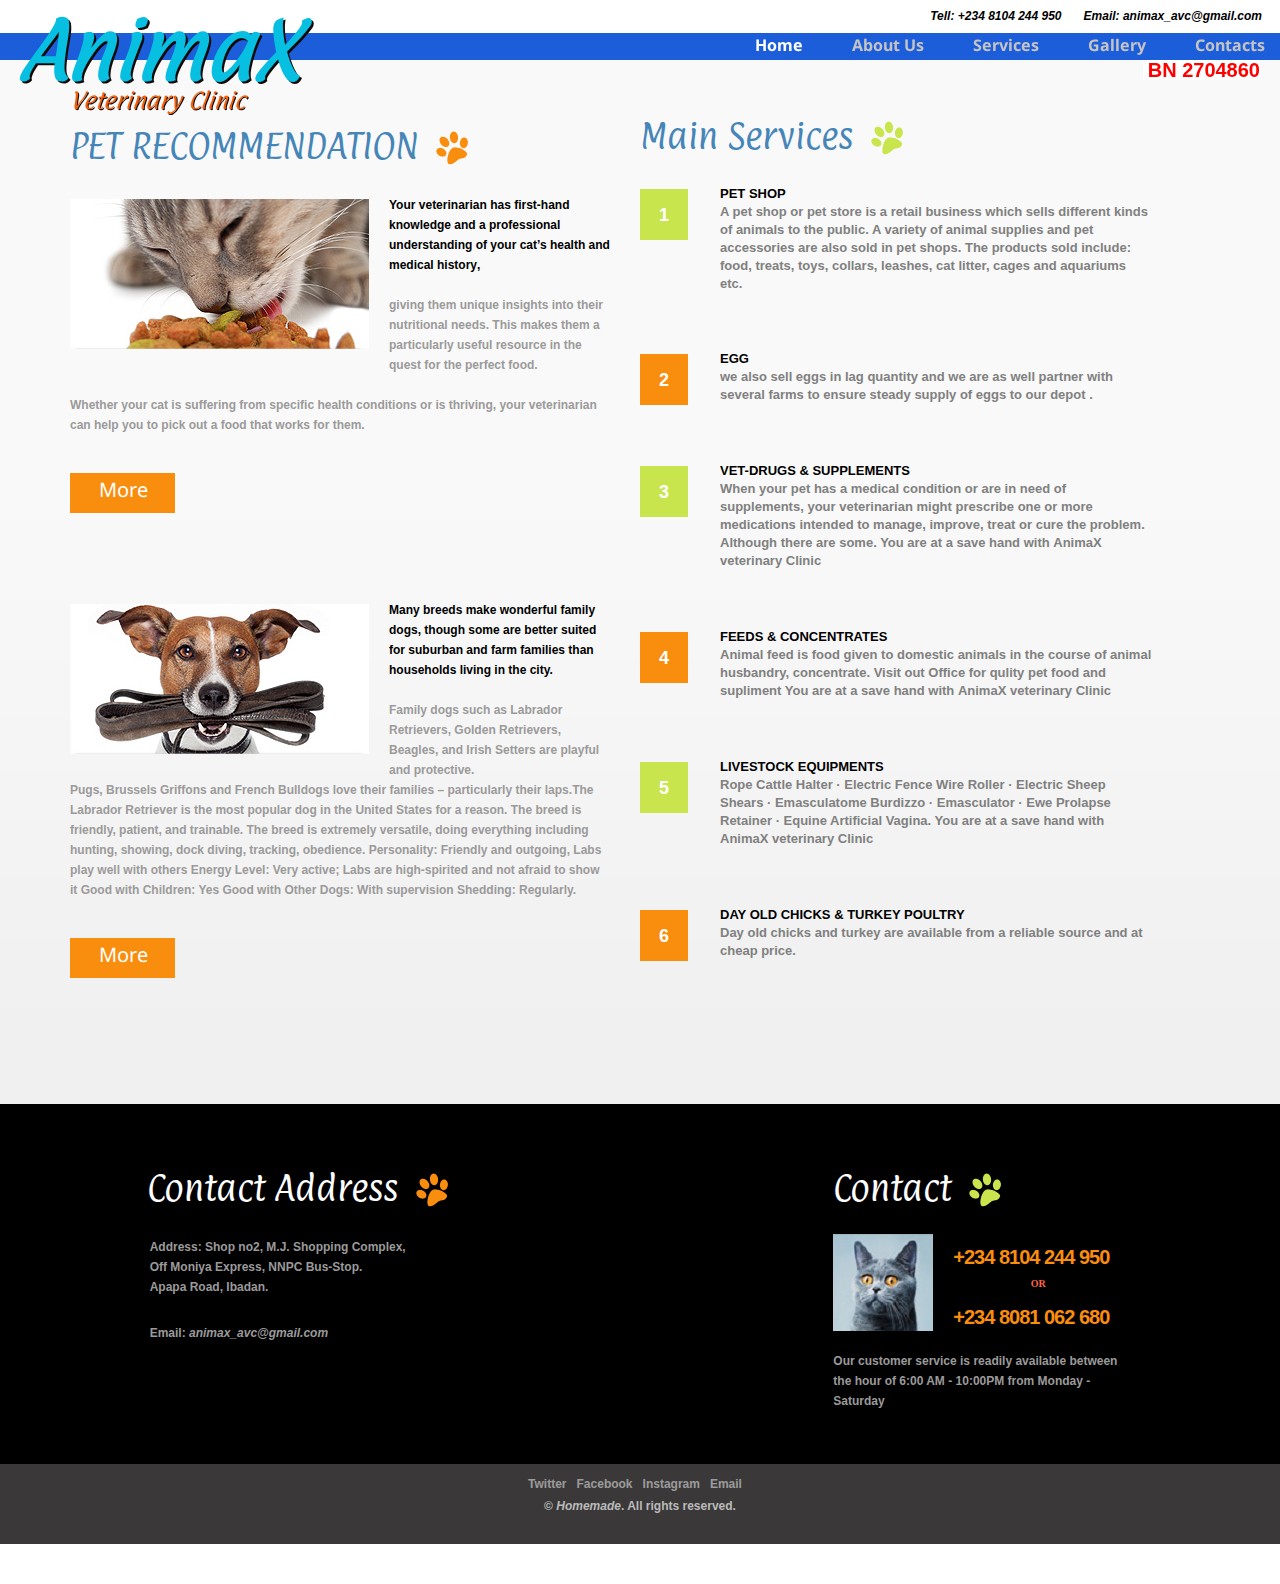
==== vet shop/services.html @ aeb2dafe "Add files via upload" ====
<!DOCTYPE html>
<html lang="en">
<head>
<title>Pet Club | Services</title>
<meta charset="utf-8">
<link rel="icon" href="images/favicon.ico">
<link rel="shortcut icon" href="images/favicon.ico">
<link rel="stylesheet" href="css/style.css">
<script src="js/jquery.js"></script>
<script src="js/jquery-migrate-1.1.1.js"></script>
<script src="js/superfish.js"></script>
<script src="js/jquery.equalheights.js"></script>
<script src="js/jquery.easing.1.3.js"></script>
<script src="js/jquery.ui.totop.js"></script>
<script>
jQuery(document).ready(function () {
    $().UItoTop({
        easingType: 'easeOutQuart'
    });
});
</script>
<!--[if lt IE 9]>
<script src="js/html5shiv.js"></script>
<link rel="stylesheet" media="screen" href="css/ie.css">
<![endif]-->
</head>
<body>
  <header>
    <div class="container_12">
      <div class="top-header">
  
        <div class="Addres">
            <p>.</p>
        </div>
    
        <div class="Address2">
              
             <ul class = "ultop"> 
                <li class="ultopli"> Tell: +234 8104 244 950</li>
                <li class="ultopli"> <i></i></li>
                <li class="ultopli"> Email: animax_avc@gmail.com</li>
            </ul>
              
        </div>
      </div>
  
      <div class="top-grid">
        <div class="headline">
            
            <h1 class="h1">   Anima<b>X</b>  </h1>
          <div class="h">
            <h4 class="h4">Veterinary Clinic</H4>
          </div>
          <div class="Address">
            <p><b>BN 2704860</p>
          </div>
  
      
        </div>
        <div class="menu_block">
          
          <nav>
            <ul class="sf-menu">
              <li class="current"><a href="index.html">Home</a></li>
              <li class="with_ul"><a href="about-us.html">About Us</a></li>
              <li><a href="services.html">Services</a></li>
              <li><a href="https://www.google.com/search?q=pet+animal+pictures&tbm=isch&chips=q:vet+animal+pictures,online_chips:stock+photos&usg=AI4_-kSEULJwmlJmY34L8ECsG2iqQQ7SBw&sa=X&ved=2ahUKEwjL3ZrZqojtAhW86uAKHX4VAjgQgIoDKAF6BAgCEAo&biw=1366&bih=626">Gallery</a></li>
              <li><a href="#contact">Contacts </a></li>
            </ul>
          </nav>
          <div class="clear"></div>
        </div>
        <div class="clear"></div>
      </div>
    </div>
  </header>
<div class="page1_block nb">
  <div class="container_12">
    <div class="grid_7">
      <h2>PET RECOMMENDATION</h2>
      <br>
      <img src="images/page3_img1.jpg" alt="" class="img_inner fleft i1">
      <div class="extra_wrapper">
        <p class="col1"><a href="https://www.kittycatter.com/vet-recommended-cat-food/">Your veterinarian has first-hand knowledge
           and a professional understanding of your cat’s health and medical history</a>,
           <p>
            giving them unique insights into their nutritional needs. 
          This makes them a particularly useful resource in the quest for the perfect food. </p></div>
      <div class="clear"></div>
       Whether your cat is suffering from specific health conditions or is thriving, 
      your veterinarian can help you to pick out a food that works for them. <br>
      <a href="https://www.kittycatter.com/vet-recommended-cat-food/" class="btn">More</a>
      <div class="clear he2"></div>
      <img src="images/page3_img2.jpg" alt="" class="img_inner fleft i1">
      <div class="extra_wrapper">
        <p class="col1"><a href="https://www.akc.org/expert-advice/lifestyle/best-family-dogs/">Many breeds
           make wonderful family dogs, though some are better suited for suburban and
          farm families than households living in the city. 
      
          
            </a></p>
            
            Family dogs such as Labrador Retrievers, 
                Golden Retrievers, Beagles, and Irish Setters are playful and protective. </div>
          <div class="clear"></div>
          <p>   
            Pugs, Brussels Griffons and French Bulldogs love their families – particularly 
            their laps.The Labrador Retriever is the most popular dog in the United States for a 
            reason. The breed is friendly, patient, and trainable. The breed is extremely versatile,
             doing everything including hunting, showing, dock diving, tracking, obedience.
         
            Personality: Friendly and outgoing, Labs play well with others
    Energy Level: Very active; Labs are high-spirited and not afraid to show it
    Good with Children: Yes
    Good with Other Dogs: With supervision
    Shedding: Regularly.<br>


      <a href="https://www.akc.org/expert-advice/lifestyle/best-family-dogs/" class="btn">More</a> </div>
    <div class="grid_41">
      <h2 class="ic1">Main Services</h2>
      <ul class="list l1">
        <li> <span>
          <time datetime="2045-01-01">1</time>
          </span>
          <div class="extra_wrapper">
            <div class="col1"><a href="#">PET SHOP</a><br>
              <div class="lv">A pet shop or pet store is 
            a retail business which sells different kinds of animals to the public. 
            A variety of animal supplies and pet accessories are also sold in pet shops.
            The products sold include:
            food, treats, toys, collars, leashes, cat litter, cages and aquariums etc.
          </div>
            </div>
          </div>
        </li>
        <li> <span class="cnt">
          <time datetime="2045-01-01">2</time>
          </span>
          <div class="extra_wrapper">
            <div class="col1"><a href="#">EGG</a><br>
              <div class="lv">we also sell eggs in lag quantity and we are as well 
           partner with several farms to ensure steady supply 
           of eggs to our depot .
          </div>
        </div>
      </div>
        </li>
        <li> <span>
          <time datetime="2045-01-01">3</time>
          </span><div class="extra_wrapper">
            <div class="col1"><a href="#">VET-DRUGS & SUPPLEMENTS</a><br>
              <div class="lv">When your pet has a medical condition  or are in need of supplements,
             your veterinarian might prescribe one or more medications intended to manage, improve, treat or
             cure the problem. Although there are some. You are at a save hand with <b>AnimaX veterinary Clinic</b>
            </div>
          </div>
        </div>
          </li>
        <li> <span class="cnt">
          <time datetime="2045-01-01">4</time>
          </span> <div class="extra_wrapper">
            <div class="col1"><a href="#">FEEDS & CONCENTRATES</a><br>
              <div class="lv">Animal feed is food given to domestic animals in the course of
             animal husbandry, concentrate. Visit out Office for qulity pet food 
            and supliment You are at a save hand with <b>AnimaX veterinary Clinic</b> 
          </div>
        </div>
      </div>
        </li>

        <li> <span >
          <time datetime="2045-01-01">5</time>
          </span>
         
          <div class="extra_wrapper">
            <div class="col1"><a href="#">LIVESTOCK EQUIPMENTS</a><br>
              <div class="lv">Rope Cattle Halter · Electric Fence Wire Roller · Electric Sheep Shears ·
             Emasculatome Burdizzo · Emasculator ·
              Ewe Prolapse Retainer · Equine Artificial Vagina.
              You are at a save hand with <b>AnimaX veterinary Clinic</b> 
            </div>
          </div>
        </div>
        </li>
        <li> <span class="cnt">
          <time datetime="2045-01-01">6</time>
          </span>
          <div class="extra_wrapper">
            <div class="col1"><a href="#">DAY OLD CHICKS & TURKEY POULTRY</a><br>
              <div class="lv">Day old chicks and turkey are available from 
                a reliable source and at cheap price.
              </div>
            </div>
          </div>
        </li>
      </ul>
    </div>
  </div>
</div>

<div class="bottom_block" id="contact">
 
  <div class="container_12">
    <div class="grid_6">

      <h2>Contact Address </h2>
      <div class="Address2" text-align= "left">
            <ul class = "ultop1"> 
          <li class="ultopli"> 
            <p>Address: Shop no2, M.J. Shopping Complex,
              <br>Off Moniya Express, NNPC Bus-Stop. <br>
              Apapa Road, Ibadan.
            </p>
          </li> 
            <li class="ultopli" > Email:<i> animax_avc@gmail.com</i></li>
       </ul>
    </div>

    </div>
      <div class="grid_4 prefix_2">
          <h2 class="ic1">Contact</h2>
          <div class="imgg">
          <img src="images/page1_img4.jpg" alt="" class="fleft img_inner">
          </div>
           <div class="extra_wrapper">
              <div class="cont"> <span>+234 8104 244 950</span> </div>
              <div class="or">OR</div>
              <div class="cont"><span>+234 8081 062 680</span> </div>
           </div>
          
            <div class="clear"></div>
            <div>
            <p> Our customer service is readily available between <br> the hour of 6:00 AM 
            - 10:00PM from Monday - Saturday </p> 
            </div>
       </div>
    </div>
  
  </div>

<!-- Footer -->
<footer class="footer">
  <div class="container">
    <ul class="icons">
      <li><a href="#" class="icon fa-twitter"><span class="label">Twitter</span></a></li>
      <li><a href="#" class="icon fa-facebook"><span class="label">Facebook</span></a></li>
      <li><a href="#" class="icon fa-instagram"><span class="label">Instagram</span></a></li>
      <li><a href="#" class="icon fa-envelope-o"><span class="label">Email</span></a></li>
    </ul>
  </div>
  <div class="copyright">
    &copy; <i>Homemade</i>. All rights reserved.
  </div>
</footer>
</body>
</html>
---- vet shop/css/style.css ----
/**/
@import url(http://fonts.googleapis.com/css?family=Noto+Sans);
@import url(http://fonts.googleapis.com/css?family=Paprika);

@import "../css/reset.css";
@import "../css/grid.css";
@import "../css/superfish.css";




html {
	width: 100%;
}

 a[href^="tel:"] {
color: inherit;
text-decoration:none;
}

* {
	-webkit-text-size-adjust: none;
}


body {
	font: 12px/20px  Arial, Helvetica, sans-serif;
	color:#9b9a9a;
	position:relative;

	min-width:960px;
	position: relative;

}

body.page1 {
	min-width: 1233px !important; 
}
.top-container{
	background-color: rgb(3, 61, 3);
	height: 100px;

}
.top_block{
	position: relative;

	top: 60px;
}

.ic, .ic a {
	border:0;
	float:right;
	background:#fff;
	color:#f00;
	width:50%;
	line-height:10px;
	font-size:10px;
	margin:-220% 0 0 0;
	overflow:hidden;
	padding:0
}


h1, h2, h3, h4, h5, h6 {
	font-weight: normal;
	font-family: 'Paprika', cursive;;
	color: #fff;
}

h2 {
	color: #4585b7;
	font-size: 30px;
	line-height: 34px;
	background: url(../images/icon1.png) right bottom no-repeat;
	display: inline-block;
	padding-right: 50px;
	padding-top: 104px;
	padding-bottom: 2px;
	margin-bottom: 30px;
}

h2.ic1 {
	background-image: url(../images/icon2.png);
}

p {
	margin-bottom: 20px;
}



img {
	max-width: 100%;
	height: auto;

}

address {
	font-style: normal;
}
ul {
	padding: 0;
	margin: 0;
	list-style: none;
}

ul.list li{
	color: #747474;
}

ul.list li+li {
	margin-top: 15px;
}

ul.list li>span {
	margin-top: 4px;
	float: left;
	display: block;
	background: #c9e54e;
	color: #fff;
	margin-right: 32px;
	width: 48px;
	height: 51px;
	text-align: center;
	font-size: 18px;
	line-height: 18px;
	text-transform: uppercase;
}

ul.list li>span.cnt {
	background: #f98d0d;
}

ul.list li>span time  {
	display: block;
	padding-top: 8px;
}


ul.list li>span span {
	margin-top: -2px;
	display: block;
	font-size: 10px;
}


ul.list.l1 li>span time {
	display: block;
	padding-top: 17px;
}

ul.list.l1 li .col1 {
	margin-bottom: 41px;
}

ul.list.l1 li+li {
	margin-top: 16px;
}

ul.list.l1 li+li .col1 {
	margin-bottom: 42px;
}

h2.head1 {
	padding-top: 55px !important;
}

ul.list1 span {
	width: 13px;
	height: 13px;
		margin-top: 4px;
	float: left;
	display: block;
	background: #c9e54e;
	margin-right: 67px;
}

ul.list1  li+li {
	margin-top: 4px;
}


ul.list1 li>span.cnt {
	background: #f98d0d;
}

ul.list.l2 .col1 {
	padding-bottom: 23px;
}
/*links*/

a {
	text-decoration: none;
	color: inherit;
	outline: none;
	transition: 0.5s ease;
	-o-transition: 0.5s ease;
	-webkit-transition: 0.5s ease;
}

a:hover {
	color: #f98d0d;
}

a.btn {
	display: inline-block;
	background: #f98d0d;
	color: #fff;
	margin-top: 38px;
	padding: 7px 27px 13px 29px;
	font: 20px/20px 'Noto Sans', sans-serif;

}

a.btn:hover {
	background: #C9E54E;
}
/*preclass*/

.mb0 {
	margin-bottom: 0px !important;
}
.m0 {
	margin: 0 !important;
}

.ind1 {
	margin-top: 11px;
}

.pad0 {
	padding: 0 !important;
}

.pad1 {
	padding-right: 15px;
}

.pad2 {
	padding-right: 10px;
}


.pt0 {
	padding-top: 0;
}

.img_inner {
	max-width: 100%;
	 -moz-box-sizing: border-box;
 -webkit-box-sizing: border-box;
 -o-box-sizing: border-box;
 box-sizing: border-box;
 margin-bottom: 30px;
 margin-top: 4px;
 position: relative;

}

.img_inner:after {
	content: '';
	position: absolute;
	display: block;
	width: 100%;
	height: 5px;
	bottom: -5px;
	left: 0;
	
}



.fleft {
	float: left;
	margin-right: 20px;
	margin-bottom: 11px;
}

.fleft.i1 {
	margin-bottom: 23px;
}


.fleft.i2 {
	margin-bottom: 19px;
}

.fright {
	float: right !important;	
}

.upp {
	text-transform: uppercase;
}

.alright {
	text-align: right;
}
.center {
	text-align: center;
}
.wrapper, .extra_wrapper {
	overflow: hidden;
}
.clear {
	float: none !important;
	clear: both;
}
.extra_wrapper {
	position: relative;
	padding-top: -10px;
	
}
.style1 {
	line-height: 18px;
}

.text1 {
	line-height: 18px;
	color: #000;
	margin-bottom: 18px;

}
.floattext {
	font-size: 60px;
	height: 100px;
	display: block;
	top: 200px;
	color:white;
	left: 130px;
	font-weight: 900;
	text-shadow: 2px 2px black;
	position: absolute;
}


.floattext1{
	font-size: 40px;
	height: 70px;
	font-weight: 900;
	display: block;
	top: 260px;
	color:white;
	left: 180px;
	text-shadow: 2px 2px black;
	position: absolute;

}

.floattext2{
	font-size: 30px;
	font-weight: 900;
	height: 40px;
	display: block;
	top: 310px;
	color:white;
	left: 300px;
	text-shadow: 1.5px 1.5px black;
	position: absolute;
	

}
.text1 a {
	color: #f98d0d;
}

.text1 a:hover {
	color: #000;
}
.lv{
	position: relative;
	padding-top: -18px;
}
.col1 {
	color: #000;
}
.lv{
	color: grey;
}
.col1 time {
	display: block;
	padding-top: 5px;
	font-size: 12px;
	color: #333;
}

.col2 {
	color: #f98d0d;
}

.col2 a:hover, a.col2:hover  {
	color: #000;
}

ul.list .col1 {
	font-size: 13px;
	line-height: 18px;
}

ul.list.l2 li {
	color: #9b9a9a;
}

.container12{
	position: relative;
	margin-left: 60px;
}
/*header*/


header {
	display: block;
	position: fixed;
	z-index: 999;
	background: rgb(28, 94, 218);
	height: 60px;
	width: 100%;
	top: 0px;
}
.top-header{
	padding-top: 3px;
	background-color: white;
	display: flex;
	font-weight: bolder;
	justify-content: space-between;
	padding-left: 10px;
	padding-right: 10px;
	color: black;
	font-style: italic;
	height:30px;
}
.ultop {
	list-style-type: none;
	display: flex;
	float: left;
}
.Addres{
	color: transparent;
}
.Address{
	position: absolute;
	margin-left: 20px;
	color: red;
	font-weight: 800;
	right: 20px;
	top: 60px;
	font-size: 20px;
	height: 20px;
	background-color: white;
	padding-bottom: -10px;
	padding-left: 5px;


}
.ultopli {
	border: 1px solid transparent;
	padding: 2px;
	margin-right: 5px;

}
.page1_block {

	margin-top: 15px;
}
.col11{
	text-decoration: none;


}
.img_inner fleft {
	width: 100%;
	height: 50%;
}
.h4
	{
		
		text-shadow: 1px 1px rgb(19, 9, 9);
		color: rgb(241, 95, 10);
		background-color:transparent;
		font-weight: 500;
		position: absolute;
		font-size: 20px;
		font-style: italic;
		top:90px;
		left: 70px;
	}
	
	.h1 {
		text-shadow: 2px 2px rgb(19, 9, 9);
		color:rgb(7, 191, 224);
		
		background-color:transparent;
		font-weight: 900;
		position: absolute;
		font-size: 70px;
		font-style: italic;
		top:30px;
		left: 20px;
	
	}
header h1 {
	margin-top: 10px;
	float: none;
	position: relative;
	z-index: 999;
	

}
header h1 a {
	display: block;
	overflow: hidden;
	margin: 0 auto;
	width: 200px;
	float: left;
	height: 86px;
	text-indent: -999px;
	transition: 0s ease;
	-o-transition: 0s ease;
	-webkit-transition: 0s ease;
}
.top-grid{
	margin-top: -23px;
	float: right;
	display: flex;
	justify-content: space-between;
}
.sf-menu{
	background-color: yellow;
}

header h1 a img {
	display: block;	
}

.nb {
	border: none !important;
	background-position: 0 101% !important;
}

.page1_block {
	background: url(../images/page1_bg.png) 0 bottom repeat-x #f9f9f9;
	padding-bottom: 102px;
	border-bottom: 1px solid #dadada;
}

/*Content*/
.header1{
	position: relative;
	top: 0px;

}

.content {
	background: rgb(173, 66, 66);
	padding-bottom: 95px;
	padding-left: 70px;
	padding-top: -100px;
}

.content.page1 h2 {
	margin-top: -2px;
	padding-bottom: 2px;
}

.content h2 {
	margin-top: -5px;
	padding-bottom: 2px;
}

.col2 {
	margin-bottom: 6px;
}

.carousel1 {
	cursor: default !important;
}

a.prev {
	float: right;
	display: block;
	width: 35px;
	margin-top: 105px;
	height: 31px;
	background: url(../images/prevnext.png) 0 0 no-repeat;
	transition: 0s ease;
	-o-transition: 0s ease;
	-webkit-transition: 0s ease;
}

a.prev:hover {
	background-position: 0 bottom;

}

a.next {
	float: right;
	margin-right: 79px;
	margin-left: 1px;
	display: block;
	width: 35px;
	margin-top: 105px;
	height: 31px;
	background: url(../images/prevnext.png) right bottom no-repeat;
	transition: 0s ease;
	-o-transition: 0s ease;
	-webkit-transition: 0s ease;
}

a.next:hover {
	background-position: right 0;
}

.bottom_block {
	background: #000;
	height: 400px;

}
.bottom_block > .container_12{
	position: relative;
	display: flex;
	justify-content: space-between;
	top: -40px;
	left: -90px;
}

.bottom_block.bot1  {
	padding-bottom: 92px;
}

.or{
	font-family: 'Times New Roman', Times, serif;
	font-weight: bold;
	color: tomato;
	font-size: 10px;
	margin-top: 7px;
	text-align: center;
	align-items: center ;
	margin-right: 10px;
}
.bottom_block.bot1 h2 {
	top: 0;
	padding-top: 99px;
}


.bottom_block.bot1 .col2 {
	position: relative;
	top: -4px;
	margin-bottom: 5px;
}

.bottom_block h2 {
	color: #fff;
	position: relative;
	top: 3px;
}

.bottom_block .cont {
	color: #fff;
	font-size: 20px;
}

.bottom_block img {
	margin-top: 0;
	margin-bottom: 20px;
}


.bottom_block .cont span {
	padding-top: 13px;
	display: block;
	color: #f98d0d;
	letter-spacing: -1px;
}

.text2 {
	font-size: 18px;
	margin-bottom: 8px;
}

.clear.he1 {
	height: 30px !important;
}

.clear.he2 {
	height: 87px !important;
}

.blog .text2 {
	margin-bottom: 22px;
}

.blog+.blog {
	margin-top: 86px;
}

.blog a.btn {
	margin-top: 31px;
}

.pt1 h2 {
	margin-top: 0 !important;
}

.bottom_block .col2 a:hover {
	color: #fff;
}



/**to top**/
#toTop {
	display:none;
	text-decoration:none;
	position:fixed;
	bottom:30px;
	overflow:hidden;
	width:39px;
	height:36px;
	border:none;
	text-indent:-999px;
	z-index:999;
	background:url(../images/totop.png) no-repeat left top;
	transition: 0s ease;
	-webkit-transition: 0s ease;
	-o-transition: 0s ease;	
}
#toTop:hover {
	background-position: 0 bottom;
}

/****Map***/

.map {
	padding-top: 0px;
	padding-right: 22px;
	margin-top: -1px;
	color: #848383;
}

.map figure {


		 -moz-box-sizing: border-box;
 -webkit-box-sizing: border-box;
 -o-box-sizing: border-box;
 box-sizing: border-box;
 display: block;
 margin-bottom: 26px;
 border: 1px solid #f2f2f2;

}
.map figure iframe {
	width: 100%;
	height: 280px;
	max-width: 100%;
}

.map address {
}

.map p {
	margin-bottom: 18px;
}

.map {
	font-size: 14px;
	line-height: 18px;
}

.map .text1 {
	line-height: 20px;
	margin-bottom: 2px;
}

address dt {
	color: #000;
}

address dd span {
	min-width: 100px;
	display: inline-block;
	text-align: left;
}




/************Footer***********/
.footer {
	position: relative;
	top: -40px;
		background:rgb(58, 56, 56);
		text-align: center;
		height: 70px;
		padding-top: 10px;
	}


.li {
	padding-top: 10px;
}

.footer a {
	
	color: rgba(255, 255, 255, 0.5);
		}

.footer a:hover {
				color: rgb(15, 15, 15);
			}

.footer .copyright {
			color: #bbb;
			font-size: 12px;
			margin: 2px;
			padding: 0;
			text-align: center;
		}

.icons{
	margin-top: ;
	align-items: center;
	justify-content: center;
	display: inline;

	display: flex;
	

	

}
.icon{
	margin-right: 10px;
}
@media screen and (max-width: 736px) {

			#footer {
				padding: 3rem 0 1rem 0 ;
			}

		}
---- vet shop/css/ie.css ----
a.btn, .price, .sf-menu>li>a, .sf-menu li ul li a { behavior:url(../js/PIE.htc); position:relative;}

.portfolio a:hover img{
	filter:progid:DXImageTransform.Microsoft.Alpha(opacity=40);
}

.socials a:hover{
	filter:progid:DXImageTransform.Microsoft.Alpha(opacity=50);
}

.sf-menu>li>a{
	background: /*url(../images/spacer.png)*/ 0 0 repeat;
}
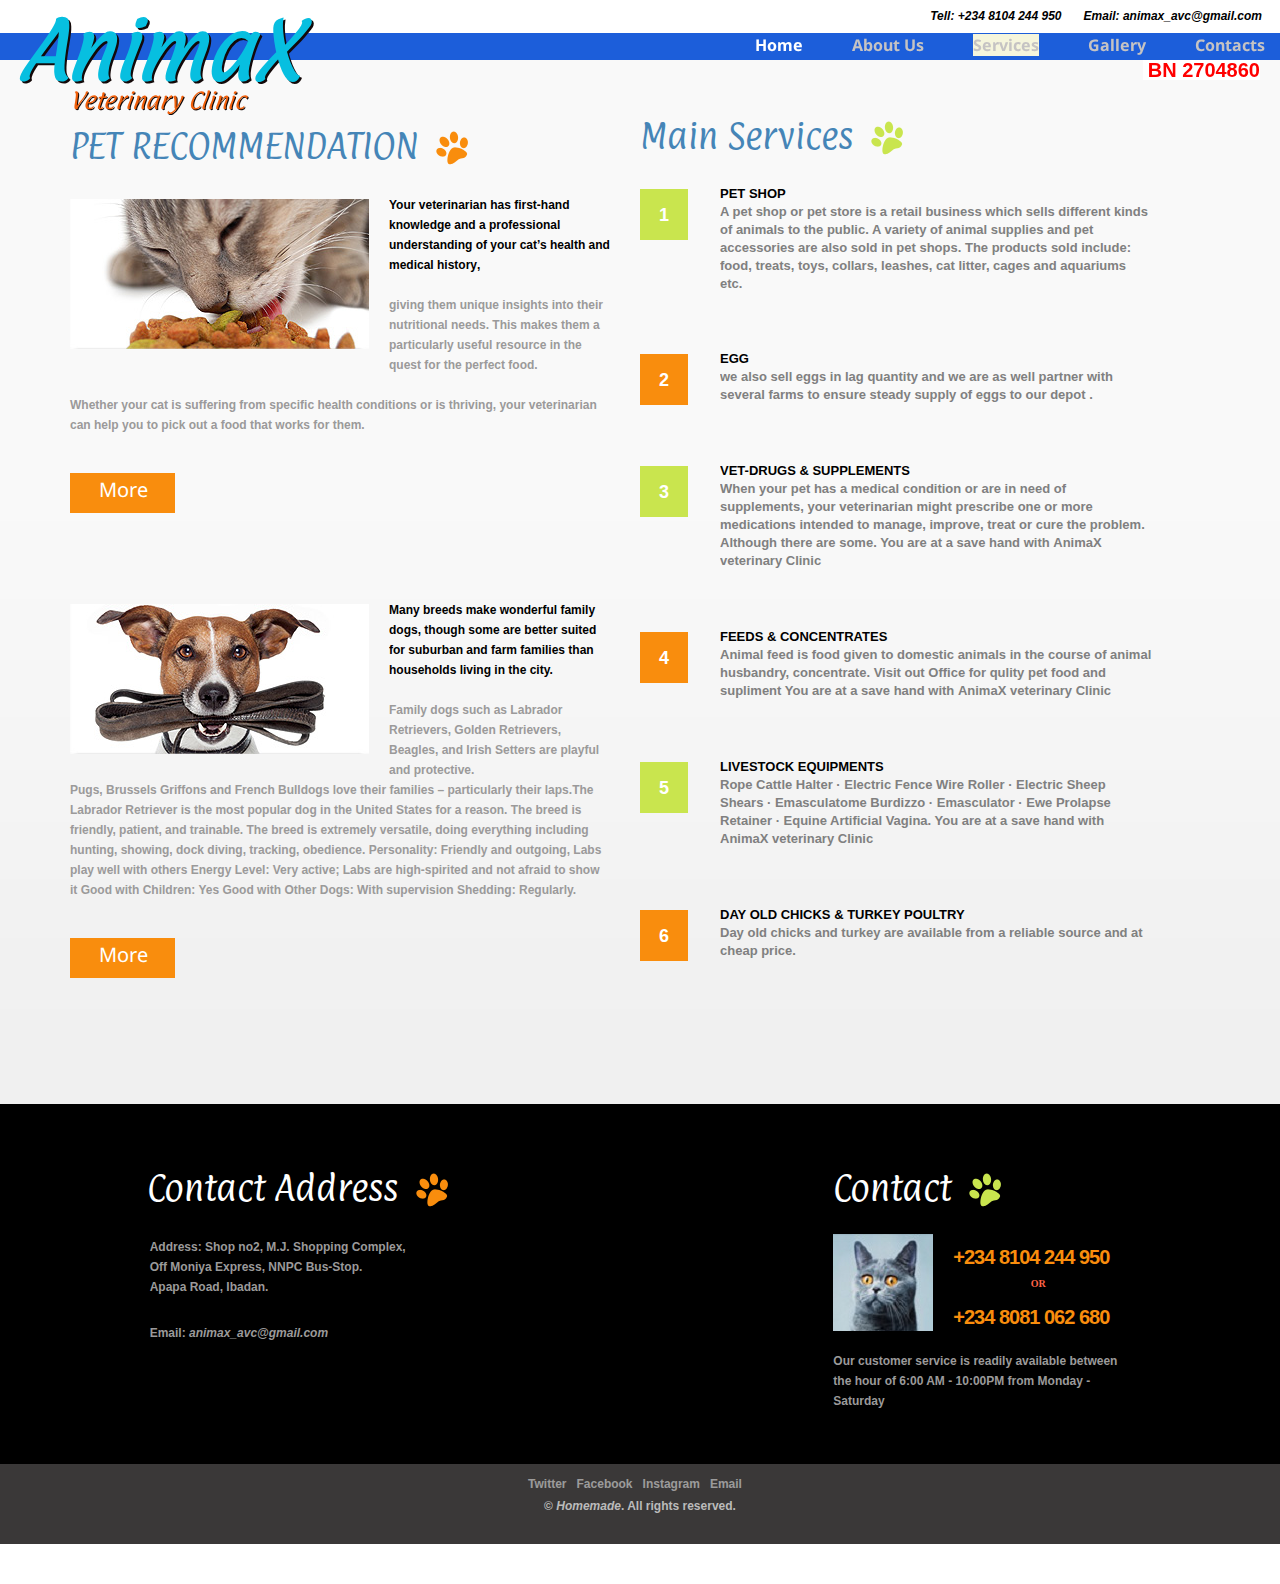
==== commit b56a18fa: "Add files via upload" ====
--- a/vet shop/services.html
+++ b/vet shop/services.html
@@ -63,7 +63,7 @@
             <ul class="sf-menu">
               <li class="current"><a href="index.html">Home</a></li>
               <li class="with_ul"><a href="about-us.html">About Us</a></li>
-              <li><a href="services.html">Services</a></li>
+              <li><a href="services.html" style="background-color: beige;">Services</a></li>
               <li><a href="https://www.google.com/search?q=pet+animal+pictures&tbm=isch&chips=q:vet+animal+pictures,online_chips:stock+photos&usg=AI4_-kSEULJwmlJmY34L8ECsG2iqQQ7SBw&sa=X&ved=2ahUKEwjL3ZrZqojtAhW86uAKHX4VAjgQgIoDKAF6BAgCEAo&biw=1366&bih=626">Gallery</a></li>
               <li><a href="#contact">Contacts </a></li>
             </ul>
